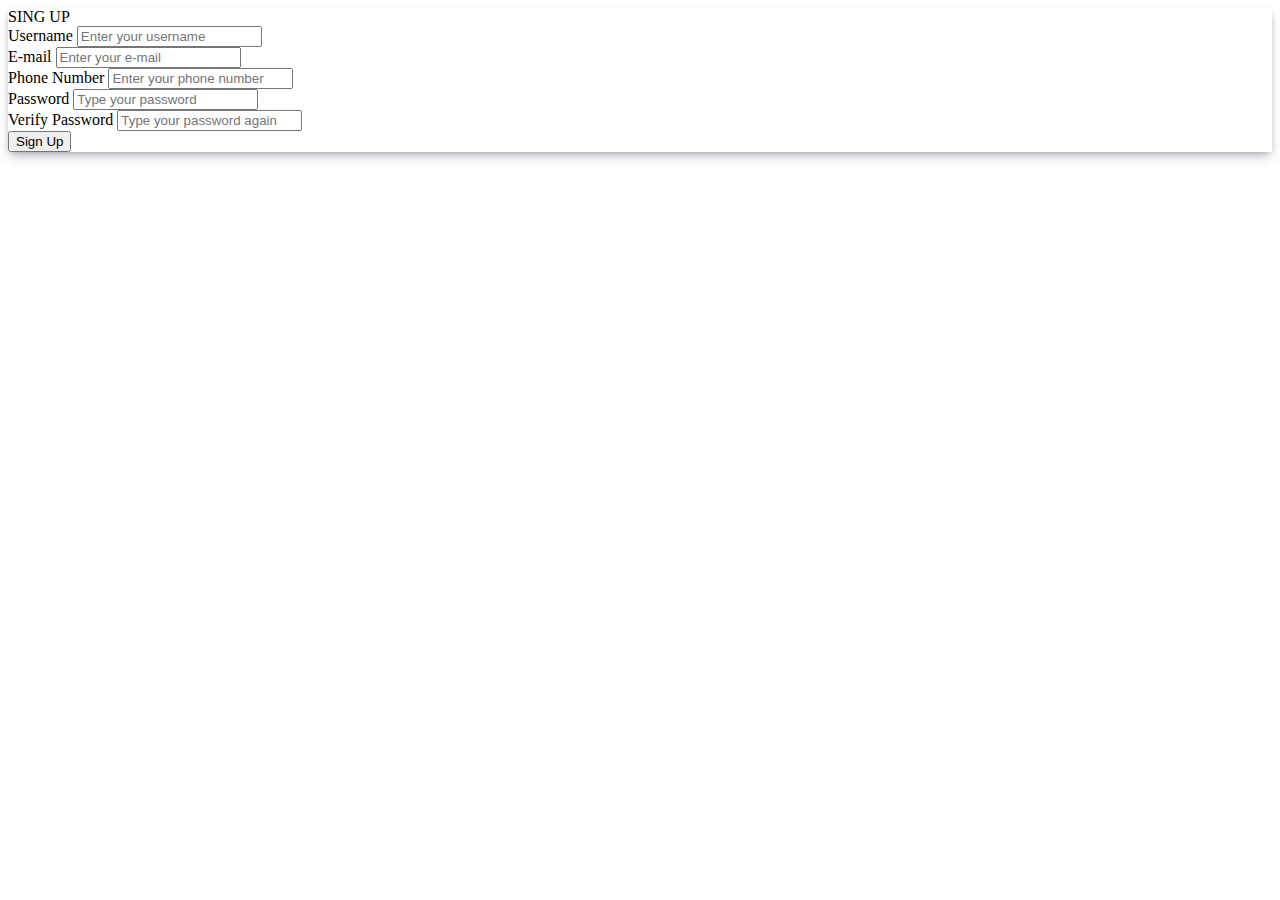
==== index.html @ 6280ce4f "form validator app" ====
<!DOCTYPE html>
<html lang="en">
<head>
    <meta charset="UTF-8">
    <meta name="viewport" content="width=device-width, initial-scale=1.0">
    <link rel="stylesheet" href="https://stackpath.bootstrapcdn.com/bootstrap/4.5.0/css/bootstrap.min.css" integrity="sha384-9aIt2nRpC12Uk9gS9baDl411NQApFmC26EwAOH8WgZl5MYYxFfc+NcPb1dKGj7Sk" crossorigin="anonymous">
    <link rel="stylesheet" href="style.css">
    <title>Form Validator</title>
</head>
<body>
    
    <div class="container my-5 d-flex justify-content-center">
        <div class="col-sm-5">
            <div class="card">
                <div class="card-header">SING UP</div>
                <div class="card-body">
                    <form id="form" novalidate>
                        <div class="form-group">
                            <label for="username">Username</label>
                            <input type="text" class = "form-control" id = "username" placeholder="Enter your username">
                            <div></div>
                        </div>
                        
                        <div class="form-group">
                            <label for="email">E-mail</label>
                            <input type="email" class = "form-control" id = "email" placeholder="Enter your e-mail">
                            <div></div>
                        </div>
                        <div class="form-group">
                            <label for="phone">Phone Number</label>
                            <input type="number" class = "form-control" id = "phone" placeholder="Enter your phone number">
                            <div></div>
                        </div>
                        <div class="form-group">
                            <label for="username">Password</label>
                            <input type="password" class = "form-control" id = "password" placeholder="Type your password">
                            <div></div>
                        </div>
                        <div class="form-group">
                            <label for="reğassword">Verify Password</label>
                            <input type="password" class = "form-control" id = "repassword" placeholder="Type your password again">
                            <div></div>
                        </div>
                    
                </div>
                <button type="submit" class="btn btn-outline-danger btn-block">Sign Up</button>
            </form>
            </div>
        </div>
    </div>
  

    <script src="https://code.jquery.com/jquery-3.5.1.slim.min.js" integrity="sha384-DfXdz2htPH0lsSSs5nCTpuj/zy4C+OGpamoFVy38MVBnE+IbbVYUew+OrCXaRkfj" crossorigin="anonymous"></script>
    <script src="https://cdn.jsdelivr.net/npm/popper.js@1.16.0/dist/umd/popper.min.js" integrity="sha384-Q6E9RHvbIyZFJoft+2mJbHaEWldlvI9IOYy5n3zV9zzTtmI3UksdQRVvoxMfooAo" crossorigin="anonymous"></script>
    <script src="https://stackpath.bootstrapcdn.com/bootstrap/4.5.0/js/bootstrap.min.js" integrity="sha384-OgVRvuATP1z7JjHLkuOU7Xw704+h835Lr+6QL9UvYjZE3Ipu6Tp75j7Bh/kR0JKI" crossorigin="anonymous"></script>
    <script src="script.js"></script>
</body>
</html>
</html>
---- style.css ----
.card {
    box-shadow: rgba(50, 50, 93, 0.25) 0px 6px 12px -2px, rgba(0, 0, 0, 0.3) 0px 3px 7px -3px;
}

.error {
    border: 1px solid red;
}
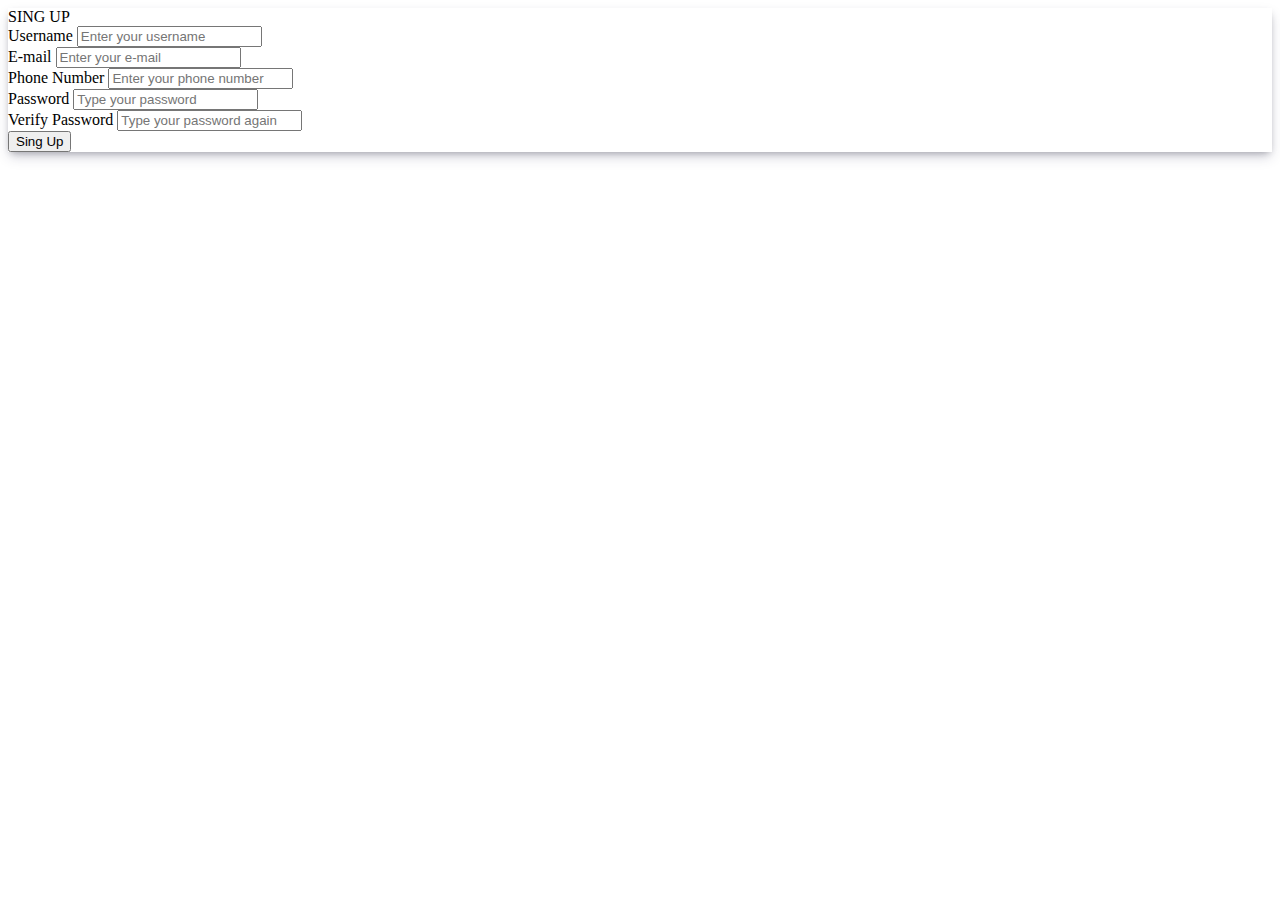
==== commit 40468346: "finally intended options added" ====
--- a/index.html
+++ b/index.html
@@ -1,6 +1,7 @@
 <!DOCTYPE html>
 <html lang="en">
 <head>
+
     <meta charset="UTF-8">
     <meta name="viewport" content="width=device-width, initial-scale=1.0">
     <link rel="stylesheet" href="https://stackpath.bootstrapcdn.com/bootstrap/4.5.0/css/bootstrap.min.css" integrity="sha384-9aIt2nRpC12Uk9gS9baDl411NQApFmC26EwAOH8WgZl5MYYxFfc+NcPb1dKGj7Sk" crossorigin="anonymous">
@@ -20,15 +21,14 @@
                             <input type="text" class = "form-control" id = "username" placeholder="Enter your username">
                             <div></div>
                         </div>
-                        
                         <div class="form-group">
                             <label for="email">E-mail</label>
                             <input type="email" class = "form-control" id = "email" placeholder="Enter your e-mail">
                             <div></div>
                         </div>
                         <div class="form-group">
-                            <label for="phone">Phone Number</label>
-                            <input type="number" class = "form-control" id = "phone" placeholder="Enter your phone number">
+                            <label for="phone" >Phone Number</label>
+                            <input type="text" class = "form-control" id = "phone" placeholder="Enter your phone number" maxlength="10" >
                             <div></div>
                         </div>
                         <div class="form-group">
@@ -37,13 +37,14 @@
                             <div></div>
                         </div>
                         <div class="form-group">
-                            <label for="reğassword">Verify Password</label>
+                            <label for="repassword">Verify Password</label>
                             <input type="password" class = "form-control" id = "repassword" placeholder="Type your password again">
                             <div></div>
                         </div>
                     
                 </div>
-                <button type="submit" class="btn btn-outline-danger btn-block">Sign Up</button>
+                <button type="submit" class="btn btn-outline-danger btn-block" id = "button" onClick='signUp()'>Sing Up</button>
+                
             </form>
             </div>
         </div>
@@ -53,7 +54,7 @@
     <script src="https://code.jquery.com/jquery-3.5.1.slim.min.js" integrity="sha384-DfXdz2htPH0lsSSs5nCTpuj/zy4C+OGpamoFVy38MVBnE+IbbVYUew+OrCXaRkfj" crossorigin="anonymous"></script>
     <script src="https://cdn.jsdelivr.net/npm/popper.js@1.16.0/dist/umd/popper.min.js" integrity="sha384-Q6E9RHvbIyZFJoft+2mJbHaEWldlvI9IOYy5n3zV9zzTtmI3UksdQRVvoxMfooAo" crossorigin="anonymous"></script>
     <script src="https://stackpath.bootstrapcdn.com/bootstrap/4.5.0/js/bootstrap.min.js" integrity="sha384-OgVRvuATP1z7JjHLkuOU7Xw704+h835Lr+6QL9UvYjZE3Ipu6Tp75j7Bh/kR0JKI" crossorigin="anonymous"></script>
-    <script src="script.js"></script>
+    <script src="script2.js"></script>
 </body>
 </html>
 </html>--- a/style.css
+++ b/style.css
@@ -4,4 +4,5 @@
 
 .error {
     border: 1px solid red;
-}+}
+
